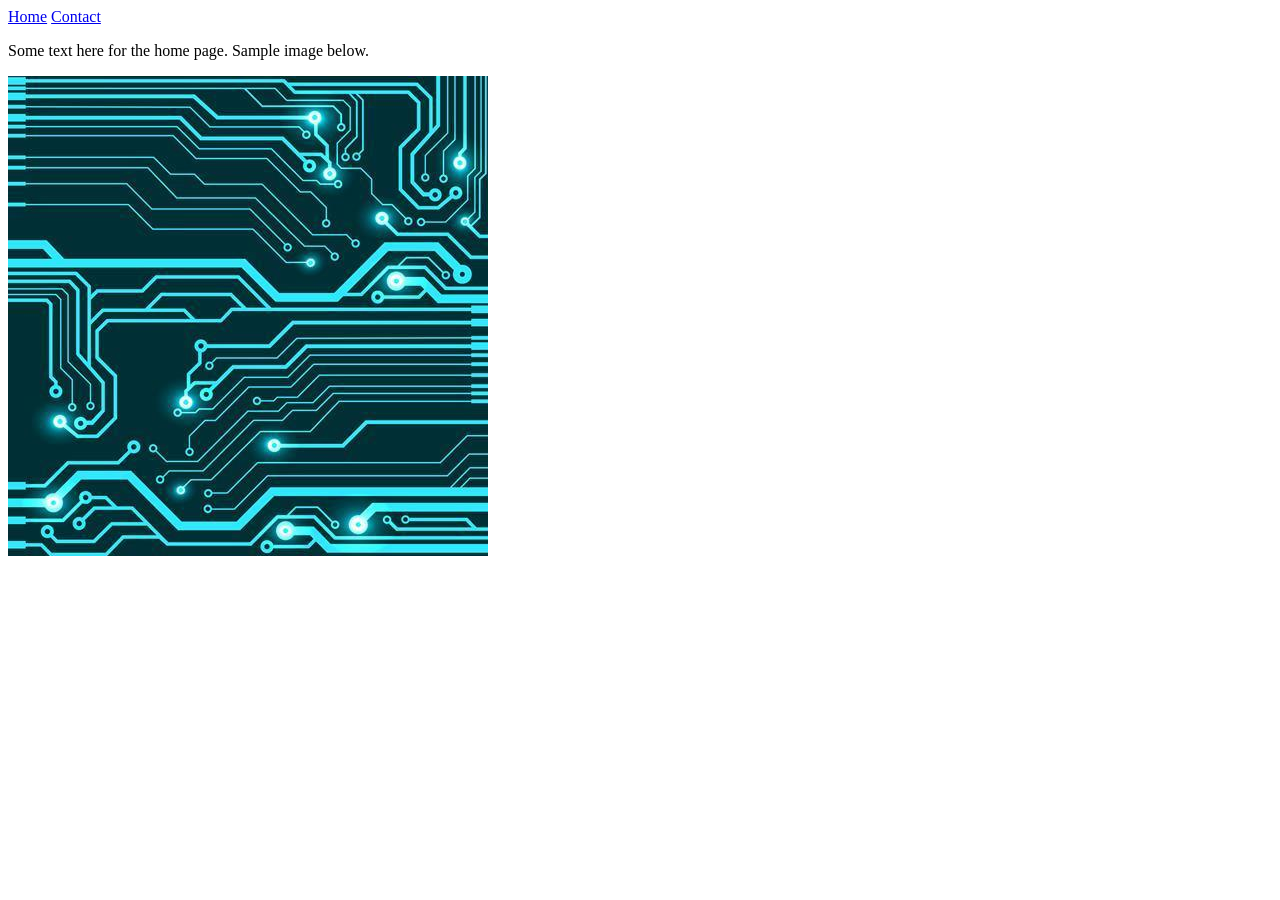
==== index.html @ 40fd98ca "fix: typo in css link" ====
<!DOCTYPE html>
<html lang="en">
<head>
    <meta charset="UTF-8">
    <meta name="viewport" content="width=device-width, initial-scale=1.0">
    <title>Document</title>
    <link rel="stylesheet" href="style.css">
</head>
<body>
    <nav>
        <a href="index.html">Home</a>
        <a href="contact.html">Contact</a>
    </nav>

    <p>Some text here for the home page. Sample image below.</p>

    <img src="img/placeholder.png">
</body>
</html>
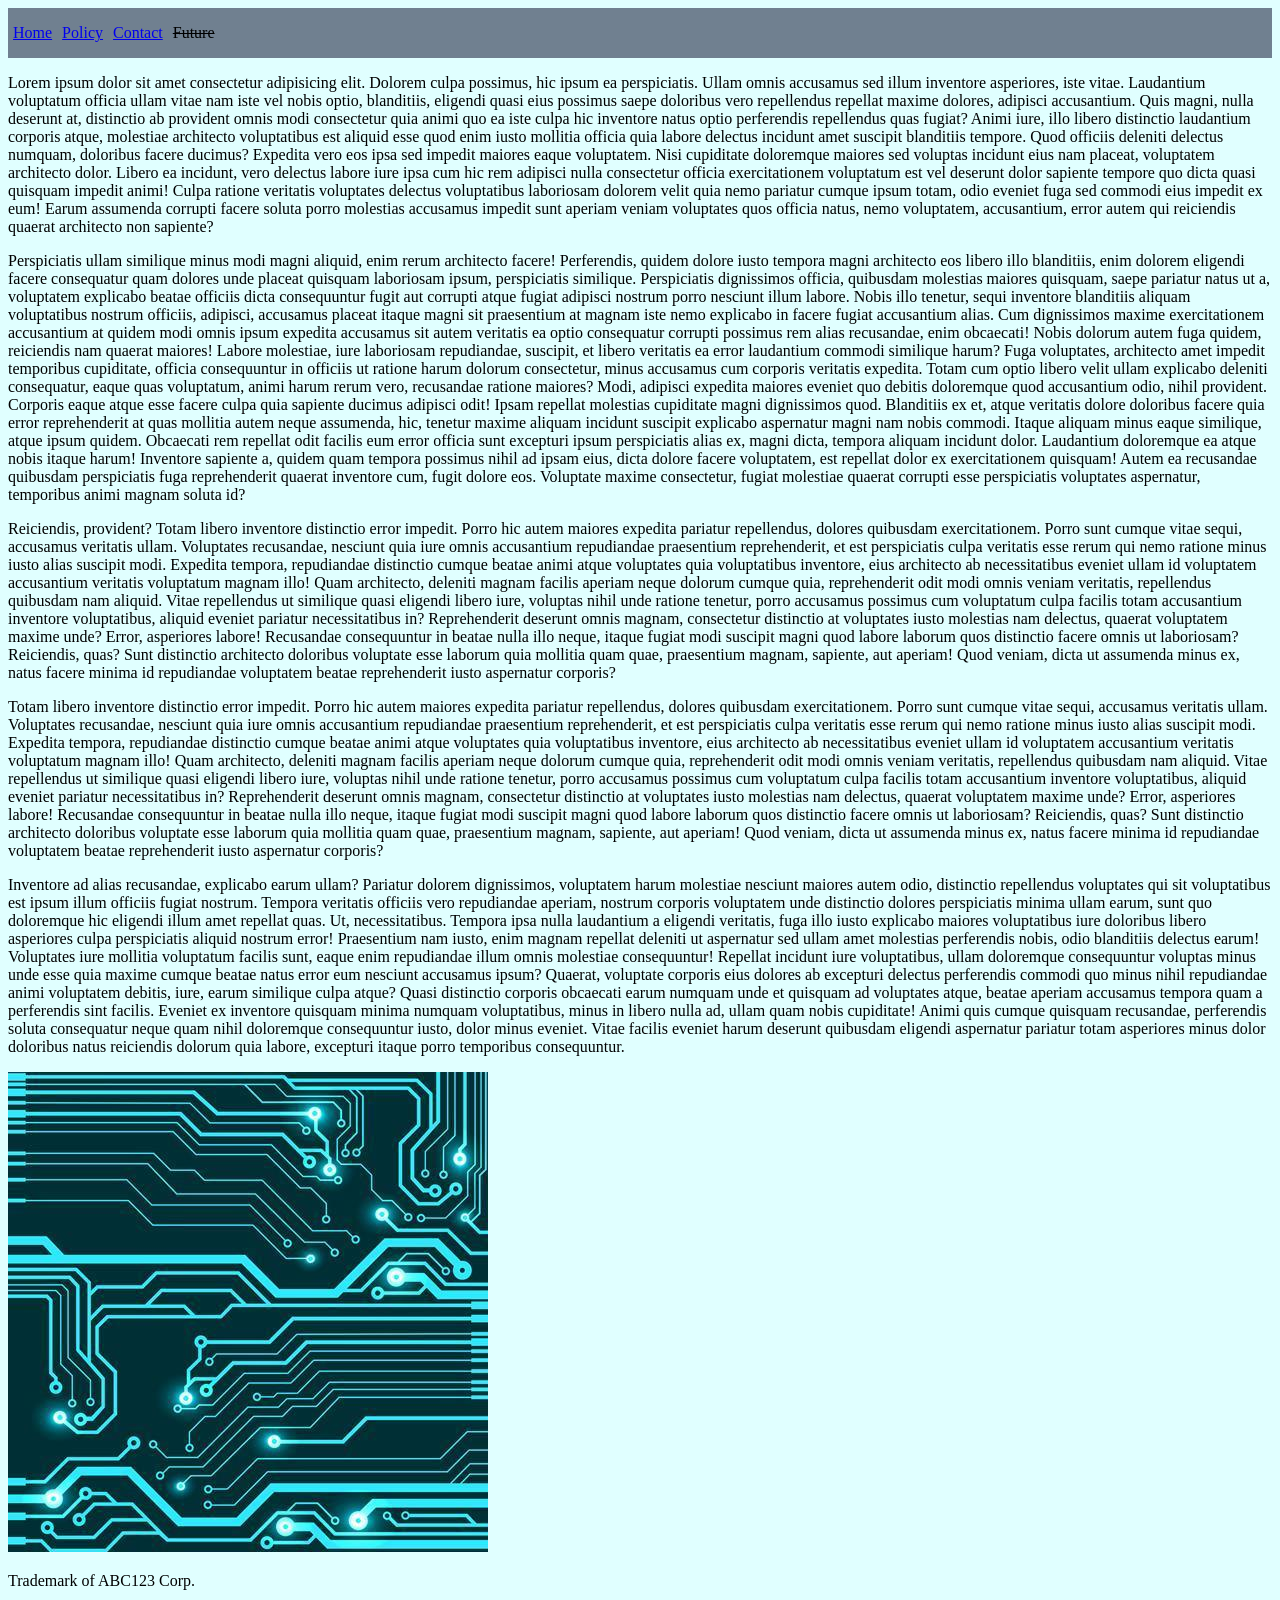
==== commit bb3af940: "feat: added footer, better navbar, styling, and a policy page to show unordered lists" ====
--- a/index.html
+++ b/index.html
@@ -3,17 +3,36 @@
 <head>
     <meta charset="UTF-8">
     <meta name="viewport" content="width=device-width, initial-scale=1.0">
-    <title>Document</title>
+    <title>Home</title>
+
     <link rel="stylesheet" href="style.css">
+<!-- <script src="script.js" defer></script> -->
 </head>
 <body>
-    <nav>
-        <a href="index.html">Home</a>
-        <a href="contact.html">Contact</a>
+    <nav class="navbar">
+        <a href="index.html" class="nav-spacing">Home</a>
+        <a href="policy.html" class="nav-spacing">Policy</a>
+        <a href="contact.html" class="nav-spacing">Contact</a>
+        <a aria-disabled="true" class="nav-spacing"><s>Future</s></a>
     </nav>
 
-    <p>Some text here for the home page. Sample image below.</p>
+<!-- TODO: Figure out a theme for the website so I can rely less on lorem -->
+    <p>Lorem ipsum dolor sit amet consectetur adipisicing elit. Dolorem culpa possimus, hic ipsum ea perspiciatis. Ullam omnis accusamus sed illum inventore asperiores, iste vitae. Laudantium voluptatum officia ullam vitae nam iste vel nobis optio, blanditiis, eligendi quasi eius possimus saepe doloribus vero repellendus repellat maxime dolores, adipisci accusantium. Quis magni, nulla deserunt at, distinctio ab provident omnis modi consectetur quia animi quo ea iste culpa hic inventore natus optio perferendis repellendus quas fugiat? Animi iure, illo libero distinctio laudantium corporis atque, molestiae architecto voluptatibus est aliquid esse quod enim iusto mollitia officia quia labore delectus incidunt amet suscipit blanditiis tempore. Quod officiis deleniti delectus numquam, doloribus facere ducimus? Expedita vero eos ipsa sed impedit maiores eaque voluptatem. Nisi cupiditate doloremque maiores sed voluptas incidunt eius nam placeat, voluptatem architecto dolor. Libero ea incidunt, vero delectus labore iure ipsa cum hic rem adipisci nulla consectetur officia exercitationem voluptatum est vel deserunt dolor sapiente tempore quo dicta quasi quisquam impedit animi! Culpa ratione veritatis voluptates delectus voluptatibus laboriosam dolorem velit quia nemo pariatur cumque ipsum totam, odio eveniet fuga sed commodi eius impedit ex eum! Earum assumenda corrupti facere soluta porro molestias accusamus impedit sunt aperiam veniam voluptates quos officia natus, nemo voluptatem, accusantium, error autem qui reiciendis quaerat architecto non sapiente?</p>
 
-    <img src="img/placeholder.png">
+    <p>Perspiciatis ullam similique minus modi magni aliquid, enim rerum architecto facere! Perferendis, quidem dolore iusto tempora magni architecto eos libero illo blanditiis, enim dolorem eligendi facere consequatur quam dolores unde placeat quisquam laboriosam ipsum, perspiciatis similique. Perspiciatis dignissimos officia, quibusdam molestias maiores quisquam, saepe pariatur natus ut a, voluptatem explicabo beatae officiis dicta consequuntur fugit aut corrupti atque fugiat adipisci nostrum porro nesciunt illum labore. Nobis illo tenetur, sequi inventore blanditiis aliquam voluptatibus nostrum officiis, adipisci, accusamus placeat itaque magni sit praesentium at magnam iste nemo explicabo in facere fugiat accusantium alias. Cum dignissimos maxime exercitationem accusantium at quidem modi omnis ipsum expedita accusamus sit autem veritatis ea optio consequatur corrupti possimus rem alias recusandae, enim obcaecati! Nobis dolorum autem fuga quidem, reiciendis nam quaerat maiores! Labore molestiae, iure laboriosam repudiandae, suscipit, et libero veritatis ea error laudantium commodi similique harum? Fuga voluptates, architecto amet impedit temporibus cupiditate, officia consequuntur in officiis ut ratione harum dolorum consectetur, minus accusamus cum corporis veritatis expedita. Totam cum optio libero velit ullam explicabo deleniti consequatur, eaque quas voluptatum, animi harum rerum vero, recusandae ratione maiores? Modi, adipisci expedita maiores eveniet quo debitis doloremque quod accusantium odio, nihil provident. Corporis eaque atque esse facere culpa quia sapiente ducimus adipisci odit! Ipsam repellat molestias cupiditate magni dignissimos quod. Blanditiis ex et, atque veritatis dolore doloribus facere quia error reprehenderit at quas mollitia autem neque assumenda, hic, tenetur maxime aliquam incidunt suscipit explicabo aspernatur magni nam nobis commodi. Itaque aliquam minus eaque similique, atque ipsum quidem. Obcaecati rem repellat odit facilis eum error officia sunt excepturi ipsum perspiciatis alias ex, magni dicta, tempora aliquam incidunt dolor. Laudantium doloremque ea atque nobis itaque harum! Inventore sapiente a, quidem quam tempora possimus nihil ad ipsam eius, dicta dolore facere voluptatem, est repellat dolor ex exercitationem quisquam! Autem ea recusandae quibusdam perspiciatis fuga reprehenderit quaerat inventore cum, fugit dolore eos. Voluptate maxime consectetur, fugiat molestiae quaerat corrupti esse perspiciatis voluptates aspernatur, temporibus animi magnam soluta id?</p>
+    
+    <p>Reiciendis, provident? Totam libero inventore distinctio error impedit. Porro hic autem maiores expedita pariatur repellendus, dolores quibusdam exercitationem. Porro sunt cumque vitae sequi, accusamus veritatis ullam. Voluptates recusandae, nesciunt quia iure omnis accusantium repudiandae praesentium reprehenderit, et est perspiciatis culpa veritatis esse rerum qui nemo ratione minus iusto alias suscipit modi. Expedita tempora, repudiandae distinctio cumque beatae animi atque voluptates quia voluptatibus inventore, eius architecto ab necessitatibus eveniet ullam id voluptatem accusantium veritatis voluptatum magnam illo! Quam architecto, deleniti magnam facilis aperiam neque dolorum cumque quia, reprehenderit odit modi omnis veniam veritatis, repellendus quibusdam nam aliquid. Vitae repellendus ut similique quasi eligendi libero iure, voluptas nihil unde ratione tenetur, porro accusamus possimus cum voluptatum culpa facilis totam accusantium inventore voluptatibus, aliquid eveniet pariatur necessitatibus in? Reprehenderit deserunt omnis magnam, consectetur distinctio at voluptates iusto molestias nam delectus, quaerat voluptatem maxime unde? Error, asperiores labore! Recusandae consequuntur in beatae nulla illo neque, itaque fugiat modi suscipit magni quod labore laborum quos distinctio facere omnis ut laboriosam? Reiciendis, quas? Sunt distinctio architecto doloribus voluptate esse laborum quia mollitia quam quae, praesentium magnam, sapiente, aut aperiam! Quod veniam, dicta ut assumenda minus ex, natus facere minima id repudiandae voluptatem beatae reprehenderit iusto aspernatur corporis?</p>
+    
+    <p>Totam libero inventore distinctio error impedit. Porro hic autem maiores expedita pariatur repellendus, dolores quibusdam exercitationem. Porro sunt cumque vitae sequi, accusamus veritatis ullam. Voluptates recusandae, nesciunt quia iure omnis accusantium repudiandae praesentium reprehenderit, et est perspiciatis culpa veritatis esse rerum qui nemo ratione minus iusto alias suscipit modi. Expedita tempora, repudiandae distinctio cumque beatae animi atque voluptates quia voluptatibus inventore, eius architecto ab necessitatibus eveniet ullam id voluptatem accusantium veritatis voluptatum magnam illo! Quam architecto, deleniti magnam facilis aperiam neque dolorum cumque quia, reprehenderit odit modi omnis veniam veritatis, repellendus quibusdam nam aliquid. Vitae repellendus ut similique quasi eligendi libero iure, voluptas nihil unde ratione tenetur, porro accusamus possimus cum voluptatum culpa facilis totam accusantium inventore voluptatibus, aliquid eveniet pariatur necessitatibus in? Reprehenderit deserunt omnis magnam, consectetur distinctio at voluptates iusto molestias nam delectus, quaerat voluptatem maxime unde? Error, asperiores labore! Recusandae consequuntur in beatae nulla illo neque, itaque fugiat modi suscipit magni quod labore laborum quos distinctio facere omnis ut laboriosam? Reiciendis, quas? Sunt distinctio architecto doloribus voluptate esse laborum quia mollitia quam quae, praesentium magnam, sapiente, aut aperiam! Quod veniam, dicta ut assumenda minus ex, natus facere minima id repudiandae voluptatem beatae reprehenderit iusto aspernatur corporis?</p>
+    
+    <p>Inventore ad alias recusandae, explicabo earum ullam? Pariatur dolorem dignissimos, voluptatem harum molestiae nesciunt maiores autem odio, distinctio repellendus voluptates qui sit voluptatibus est ipsum illum officiis fugiat nostrum. Tempora veritatis officiis vero repudiandae aperiam, nostrum corporis voluptatem unde distinctio dolores perspiciatis minima ullam earum, sunt quo doloremque hic eligendi illum amet repellat quas. Ut, necessitatibus. Tempora ipsa nulla laudantium a eligendi veritatis, fuga illo iusto explicabo maiores voluptatibus iure doloribus libero asperiores culpa perspiciatis aliquid nostrum error! Praesentium nam iusto, enim magnam repellat deleniti ut aspernatur sed ullam amet molestias perferendis nobis, odio blanditiis delectus earum! Voluptates iure mollitia voluptatum facilis sunt, eaque enim repudiandae illum omnis molestiae consequuntur! Repellat incidunt iure voluptatibus, ullam doloremque consequuntur voluptas minus unde esse quia maxime cumque beatae natus error eum nesciunt accusamus ipsum? Quaerat, voluptate corporis eius dolores ab excepturi delectus perferendis commodi quo minus nihil repudiandae animi voluptatem debitis, iure, earum similique culpa atque? Quasi distinctio corporis obcaecati earum numquam unde et quisquam ad voluptates atque, beatae aperiam accusamus tempora quam a perferendis sint facilis. Eveniet ex inventore quisquam minima numquam voluptatibus, minus in libero nulla ad, ullam quam nobis cupiditate! Animi quis cumque quisquam recusandae, perferendis soluta consequatur neque quam nihil doloremque consequuntur iusto, dolor minus eveniet. Vitae facilis eveniet harum deserunt quibusdam eligendi aspernatur pariatur totam asperiores minus dolor doloribus natus reiciendis dolorum quia labore, excepturi itaque porro temporibus consequuntur.</p>
+
+<!-- TODO: Maybe add some more images horizontally -->
+    <img src="./img/placeholder.png">
+
+<!-- TODO: Figure out how to set this to always be at the bottom even on pages with less text -->
+    <footer>
+        <p>Trademark of ABC123 Corp.</p>
+    </footer>
 </body>
 </html>
--- a/style.css
+++ b/style.css
@@ -0,0 +1,16 @@
+.navbar {
+    background-color: slategray;
+/* TODO: Need to maybe mess with margin defaults to cover full width. 200% height doesn't work but px does. Has to be a better way than a hardcoded amount to account for smaller resolution scaling. Need to check if there's a non-flexbox way of doing this. Maybe check how to do a gradient or an image on the navbar.*/
+    display: flex;
+    align-items: center;
+    width: 100%;
+    height: 50px;
+}
+
+.nav-spacing {
+    padding: 5px;
+}
+
+body {
+    background-color: lightcyan;
+}
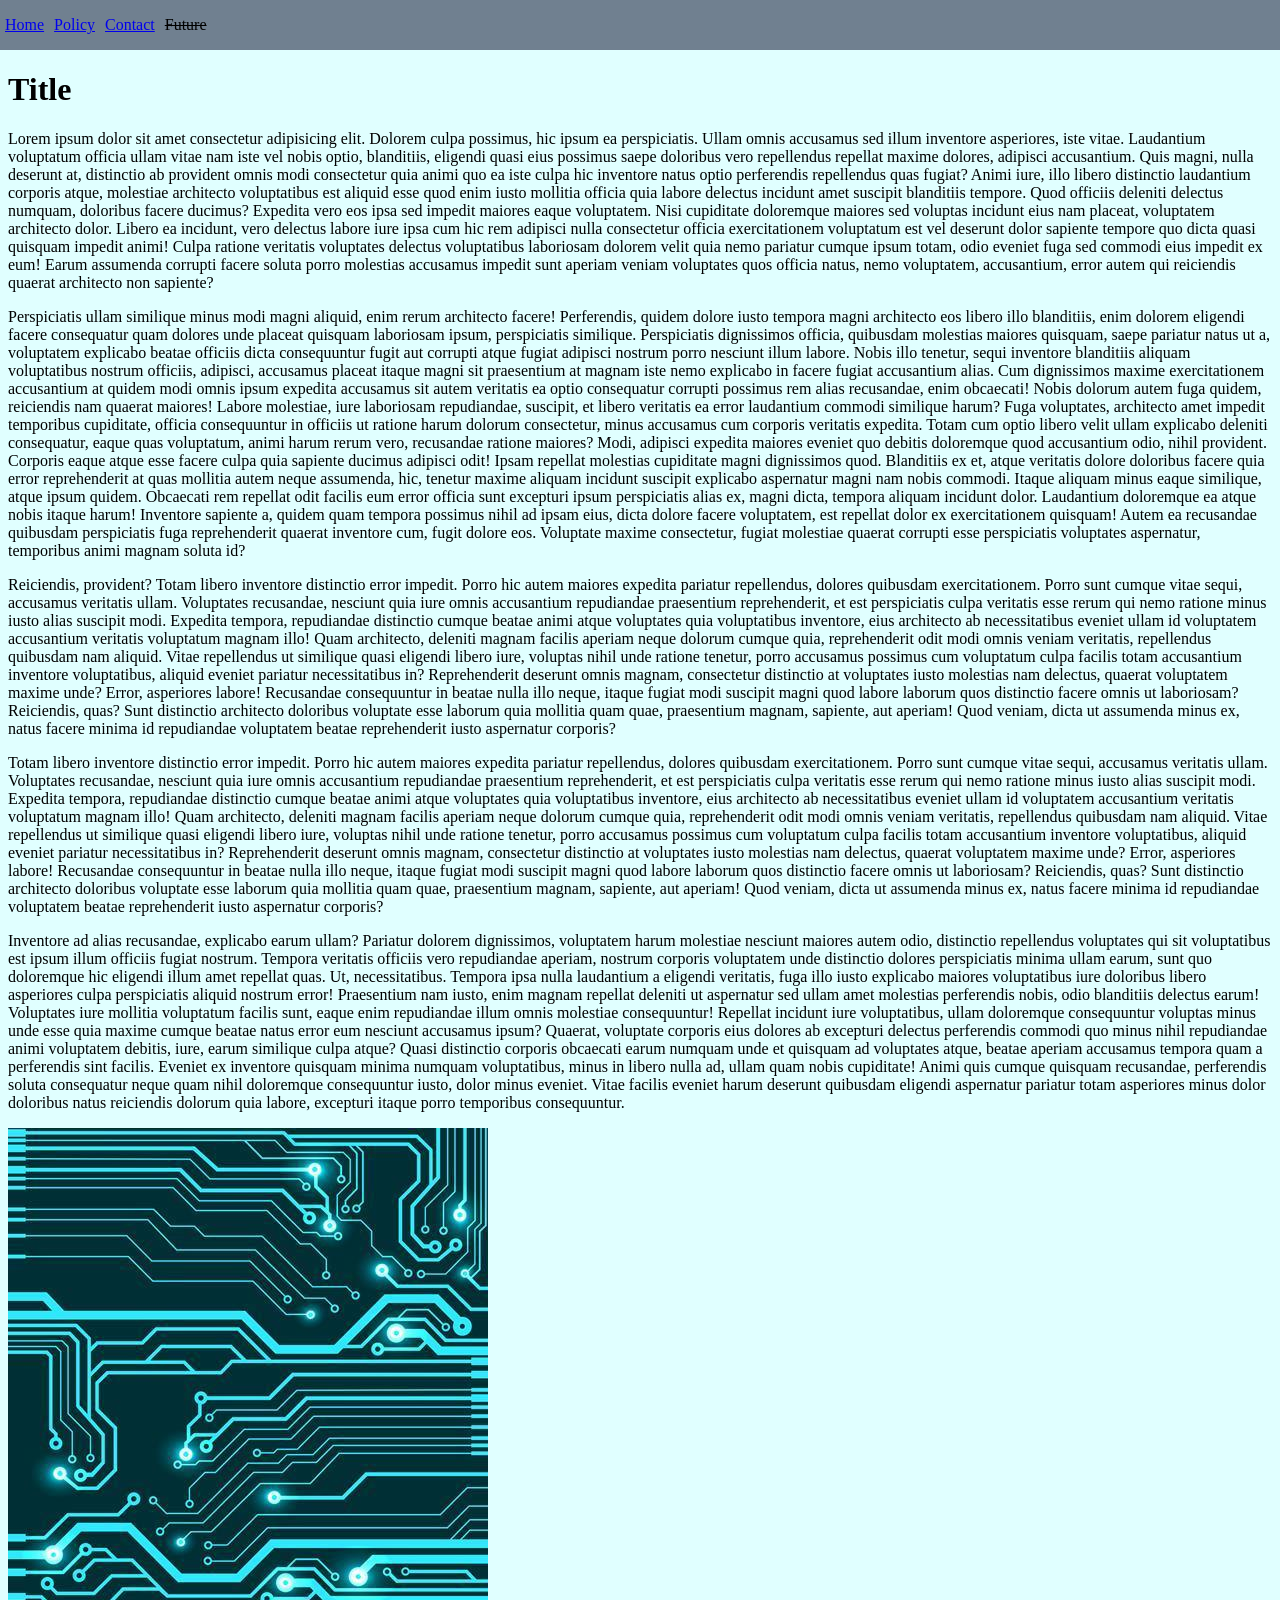
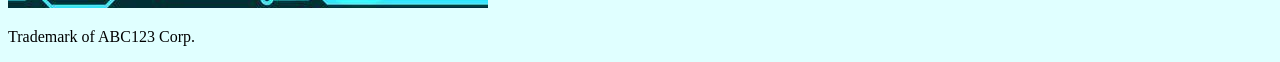
==== commit 88f6931a: "fix: removing margins on navbar" ====
--- a/index.html
+++ b/index.html
@@ -16,23 +16,27 @@
         <a aria-disabled="true" class="nav-spacing"><s>Future</s></a>
     </nav>
 
+    <div class="default">
+        <h1>Title</h1>
+
 <!-- TODO: Figure out a theme for the website so I can rely less on lorem -->
-    <p>Lorem ipsum dolor sit amet consectetur adipisicing elit. Dolorem culpa possimus, hic ipsum ea perspiciatis. Ullam omnis accusamus sed illum inventore asperiores, iste vitae. Laudantium voluptatum officia ullam vitae nam iste vel nobis optio, blanditiis, eligendi quasi eius possimus saepe doloribus vero repellendus repellat maxime dolores, adipisci accusantium. Quis magni, nulla deserunt at, distinctio ab provident omnis modi consectetur quia animi quo ea iste culpa hic inventore natus optio perferendis repellendus quas fugiat? Animi iure, illo libero distinctio laudantium corporis atque, molestiae architecto voluptatibus est aliquid esse quod enim iusto mollitia officia quia labore delectus incidunt amet suscipit blanditiis tempore. Quod officiis deleniti delectus numquam, doloribus facere ducimus? Expedita vero eos ipsa sed impedit maiores eaque voluptatem. Nisi cupiditate doloremque maiores sed voluptas incidunt eius nam placeat, voluptatem architecto dolor. Libero ea incidunt, vero delectus labore iure ipsa cum hic rem adipisci nulla consectetur officia exercitationem voluptatum est vel deserunt dolor sapiente tempore quo dicta quasi quisquam impedit animi! Culpa ratione veritatis voluptates delectus voluptatibus laboriosam dolorem velit quia nemo pariatur cumque ipsum totam, odio eveniet fuga sed commodi eius impedit ex eum! Earum assumenda corrupti facere soluta porro molestias accusamus impedit sunt aperiam veniam voluptates quos officia natus, nemo voluptatem, accusantium, error autem qui reiciendis quaerat architecto non sapiente?</p>
+        <p>Lorem ipsum dolor sit amet consectetur adipisicing elit. Dolorem culpa possimus, hic ipsum ea perspiciatis. Ullam omnis accusamus sed illum inventore asperiores, iste vitae. Laudantium voluptatum officia ullam vitae nam iste vel nobis optio, blanditiis, eligendi quasi eius possimus saepe doloribus vero repellendus repellat maxime dolores, adipisci accusantium. Quis magni, nulla deserunt at, distinctio ab provident omnis modi consectetur quia animi quo ea iste culpa hic inventore natus optio perferendis repellendus quas fugiat? Animi iure, illo libero distinctio laudantium corporis atque, molestiae architecto voluptatibus est aliquid esse quod enim iusto mollitia officia quia labore delectus incidunt amet suscipit blanditiis tempore. Quod officiis deleniti delectus numquam, doloribus facere ducimus? Expedita vero eos ipsa sed impedit maiores eaque voluptatem. Nisi cupiditate doloremque maiores sed voluptas incidunt eius nam placeat, voluptatem architecto dolor. Libero ea incidunt, vero delectus labore iure ipsa cum hic rem adipisci nulla consectetur officia exercitationem voluptatum est vel deserunt dolor sapiente tempore quo dicta quasi quisquam impedit animi! Culpa ratione veritatis voluptates delectus voluptatibus laboriosam dolorem velit quia nemo pariatur cumque ipsum totam, odio eveniet fuga sed commodi eius impedit ex eum! Earum assumenda corrupti facere soluta porro molestias accusamus impedit sunt aperiam veniam voluptates quos officia natus, nemo voluptatem, accusantium, error autem qui reiciendis quaerat architecto non sapiente?</p>
 
-    <p>Perspiciatis ullam similique minus modi magni aliquid, enim rerum architecto facere! Perferendis, quidem dolore iusto tempora magni architecto eos libero illo blanditiis, enim dolorem eligendi facere consequatur quam dolores unde placeat quisquam laboriosam ipsum, perspiciatis similique. Perspiciatis dignissimos officia, quibusdam molestias maiores quisquam, saepe pariatur natus ut a, voluptatem explicabo beatae officiis dicta consequuntur fugit aut corrupti atque fugiat adipisci nostrum porro nesciunt illum labore. Nobis illo tenetur, sequi inventore blanditiis aliquam voluptatibus nostrum officiis, adipisci, accusamus placeat itaque magni sit praesentium at magnam iste nemo explicabo in facere fugiat accusantium alias. Cum dignissimos maxime exercitationem accusantium at quidem modi omnis ipsum expedita accusamus sit autem veritatis ea optio consequatur corrupti possimus rem alias recusandae, enim obcaecati! Nobis dolorum autem fuga quidem, reiciendis nam quaerat maiores! Labore molestiae, iure laboriosam repudiandae, suscipit, et libero veritatis ea error laudantium commodi similique harum? Fuga voluptates, architecto amet impedit temporibus cupiditate, officia consequuntur in officiis ut ratione harum dolorum consectetur, minus accusamus cum corporis veritatis expedita. Totam cum optio libero velit ullam explicabo deleniti consequatur, eaque quas voluptatum, animi harum rerum vero, recusandae ratione maiores? Modi, adipisci expedita maiores eveniet quo debitis doloremque quod accusantium odio, nihil provident. Corporis eaque atque esse facere culpa quia sapiente ducimus adipisci odit! Ipsam repellat molestias cupiditate magni dignissimos quod. Blanditiis ex et, atque veritatis dolore doloribus facere quia error reprehenderit at quas mollitia autem neque assumenda, hic, tenetur maxime aliquam incidunt suscipit explicabo aspernatur magni nam nobis commodi. Itaque aliquam minus eaque similique, atque ipsum quidem. Obcaecati rem repellat odit facilis eum error officia sunt excepturi ipsum perspiciatis alias ex, magni dicta, tempora aliquam incidunt dolor. Laudantium doloremque ea atque nobis itaque harum! Inventore sapiente a, quidem quam tempora possimus nihil ad ipsam eius, dicta dolore facere voluptatem, est repellat dolor ex exercitationem quisquam! Autem ea recusandae quibusdam perspiciatis fuga reprehenderit quaerat inventore cum, fugit dolore eos. Voluptate maxime consectetur, fugiat molestiae quaerat corrupti esse perspiciatis voluptates aspernatur, temporibus animi magnam soluta id?</p>
-    
-    <p>Reiciendis, provident? Totam libero inventore distinctio error impedit. Porro hic autem maiores expedita pariatur repellendus, dolores quibusdam exercitationem. Porro sunt cumque vitae sequi, accusamus veritatis ullam. Voluptates recusandae, nesciunt quia iure omnis accusantium repudiandae praesentium reprehenderit, et est perspiciatis culpa veritatis esse rerum qui nemo ratione minus iusto alias suscipit modi. Expedita tempora, repudiandae distinctio cumque beatae animi atque voluptates quia voluptatibus inventore, eius architecto ab necessitatibus eveniet ullam id voluptatem accusantium veritatis voluptatum magnam illo! Quam architecto, deleniti magnam facilis aperiam neque dolorum cumque quia, reprehenderit odit modi omnis veniam veritatis, repellendus quibusdam nam aliquid. Vitae repellendus ut similique quasi eligendi libero iure, voluptas nihil unde ratione tenetur, porro accusamus possimus cum voluptatum culpa facilis totam accusantium inventore voluptatibus, aliquid eveniet pariatur necessitatibus in? Reprehenderit deserunt omnis magnam, consectetur distinctio at voluptates iusto molestias nam delectus, quaerat voluptatem maxime unde? Error, asperiores labore! Recusandae consequuntur in beatae nulla illo neque, itaque fugiat modi suscipit magni quod labore laborum quos distinctio facere omnis ut laboriosam? Reiciendis, quas? Sunt distinctio architecto doloribus voluptate esse laborum quia mollitia quam quae, praesentium magnam, sapiente, aut aperiam! Quod veniam, dicta ut assumenda minus ex, natus facere minima id repudiandae voluptatem beatae reprehenderit iusto aspernatur corporis?</p>
-    
-    <p>Totam libero inventore distinctio error impedit. Porro hic autem maiores expedita pariatur repellendus, dolores quibusdam exercitationem. Porro sunt cumque vitae sequi, accusamus veritatis ullam. Voluptates recusandae, nesciunt quia iure omnis accusantium repudiandae praesentium reprehenderit, et est perspiciatis culpa veritatis esse rerum qui nemo ratione minus iusto alias suscipit modi. Expedita tempora, repudiandae distinctio cumque beatae animi atque voluptates quia voluptatibus inventore, eius architecto ab necessitatibus eveniet ullam id voluptatem accusantium veritatis voluptatum magnam illo! Quam architecto, deleniti magnam facilis aperiam neque dolorum cumque quia, reprehenderit odit modi omnis veniam veritatis, repellendus quibusdam nam aliquid. Vitae repellendus ut similique quasi eligendi libero iure, voluptas nihil unde ratione tenetur, porro accusamus possimus cum voluptatum culpa facilis totam accusantium inventore voluptatibus, aliquid eveniet pariatur necessitatibus in? Reprehenderit deserunt omnis magnam, consectetur distinctio at voluptates iusto molestias nam delectus, quaerat voluptatem maxime unde? Error, asperiores labore! Recusandae consequuntur in beatae nulla illo neque, itaque fugiat modi suscipit magni quod labore laborum quos distinctio facere omnis ut laboriosam? Reiciendis, quas? Sunt distinctio architecto doloribus voluptate esse laborum quia mollitia quam quae, praesentium magnam, sapiente, aut aperiam! Quod veniam, dicta ut assumenda minus ex, natus facere minima id repudiandae voluptatem beatae reprehenderit iusto aspernatur corporis?</p>
-    
-    <p>Inventore ad alias recusandae, explicabo earum ullam? Pariatur dolorem dignissimos, voluptatem harum molestiae nesciunt maiores autem odio, distinctio repellendus voluptates qui sit voluptatibus est ipsum illum officiis fugiat nostrum. Tempora veritatis officiis vero repudiandae aperiam, nostrum corporis voluptatem unde distinctio dolores perspiciatis minima ullam earum, sunt quo doloremque hic eligendi illum amet repellat quas. Ut, necessitatibus. Tempora ipsa nulla laudantium a eligendi veritatis, fuga illo iusto explicabo maiores voluptatibus iure doloribus libero asperiores culpa perspiciatis aliquid nostrum error! Praesentium nam iusto, enim magnam repellat deleniti ut aspernatur sed ullam amet molestias perferendis nobis, odio blanditiis delectus earum! Voluptates iure mollitia voluptatum facilis sunt, eaque enim repudiandae illum omnis molestiae consequuntur! Repellat incidunt iure voluptatibus, ullam doloremque consequuntur voluptas minus unde esse quia maxime cumque beatae natus error eum nesciunt accusamus ipsum? Quaerat, voluptate corporis eius dolores ab excepturi delectus perferendis commodi quo minus nihil repudiandae animi voluptatem debitis, iure, earum similique culpa atque? Quasi distinctio corporis obcaecati earum numquam unde et quisquam ad voluptates atque, beatae aperiam accusamus tempora quam a perferendis sint facilis. Eveniet ex inventore quisquam minima numquam voluptatibus, minus in libero nulla ad, ullam quam nobis cupiditate! Animi quis cumque quisquam recusandae, perferendis soluta consequatur neque quam nihil doloremque consequuntur iusto, dolor minus eveniet. Vitae facilis eveniet harum deserunt quibusdam eligendi aspernatur pariatur totam asperiores minus dolor doloribus natus reiciendis dolorum quia labore, excepturi itaque porro temporibus consequuntur.</p>
+        <p>Perspiciatis ullam similique minus modi magni aliquid, enim rerum architecto facere! Perferendis, quidem dolore iusto tempora magni architecto eos libero illo blanditiis, enim dolorem eligendi facere consequatur quam dolores unde placeat quisquam laboriosam ipsum, perspiciatis similique. Perspiciatis dignissimos officia, quibusdam molestias maiores quisquam, saepe pariatur natus ut a, voluptatem explicabo beatae officiis dicta consequuntur fugit aut corrupti atque fugiat adipisci nostrum porro nesciunt illum labore. Nobis illo tenetur, sequi inventore blanditiis aliquam voluptatibus nostrum officiis, adipisci, accusamus placeat itaque magni sit praesentium at magnam iste nemo explicabo in facere fugiat accusantium alias. Cum dignissimos maxime exercitationem accusantium at quidem modi omnis ipsum expedita accusamus sit autem veritatis ea optio consequatur corrupti possimus rem alias recusandae, enim obcaecati! Nobis dolorum autem fuga quidem, reiciendis nam quaerat maiores! Labore molestiae, iure laboriosam repudiandae, suscipit, et libero veritatis ea error laudantium commodi similique harum? Fuga voluptates, architecto amet impedit temporibus cupiditate, officia consequuntur in officiis ut ratione harum dolorum consectetur, minus accusamus cum corporis veritatis expedita. Totam cum optio libero velit ullam explicabo deleniti consequatur, eaque quas voluptatum, animi harum rerum vero, recusandae ratione maiores? Modi, adipisci expedita maiores eveniet quo debitis doloremque quod accusantium odio, nihil provident. Corporis eaque atque esse facere culpa quia sapiente ducimus adipisci odit! Ipsam repellat molestias cupiditate magni dignissimos quod. Blanditiis ex et, atque veritatis dolore doloribus facere quia error reprehenderit at quas mollitia autem neque assumenda, hic, tenetur maxime aliquam incidunt suscipit explicabo aspernatur magni nam nobis commodi. Itaque aliquam minus eaque similique, atque ipsum quidem. Obcaecati rem repellat odit facilis eum error officia sunt excepturi ipsum perspiciatis alias ex, magni dicta, tempora aliquam incidunt dolor. Laudantium doloremque ea atque nobis itaque harum! Inventore sapiente a, quidem quam tempora possimus nihil ad ipsam eius, dicta dolore facere voluptatem, est repellat dolor ex exercitationem quisquam! Autem ea recusandae quibusdam perspiciatis fuga reprehenderit quaerat inventore cum, fugit dolore eos. Voluptate maxime consectetur, fugiat molestiae quaerat corrupti esse perspiciatis voluptates aspernatur, temporibus animi magnam soluta id?</p>
+        
+        <p>Reiciendis, provident? Totam libero inventore distinctio error impedit. Porro hic autem maiores expedita pariatur repellendus, dolores quibusdam exercitationem. Porro sunt cumque vitae sequi, accusamus veritatis ullam. Voluptates recusandae, nesciunt quia iure omnis accusantium repudiandae praesentium reprehenderit, et est perspiciatis culpa veritatis esse rerum qui nemo ratione minus iusto alias suscipit modi. Expedita tempora, repudiandae distinctio cumque beatae animi atque voluptates quia voluptatibus inventore, eius architecto ab necessitatibus eveniet ullam id voluptatem accusantium veritatis voluptatum magnam illo! Quam architecto, deleniti magnam facilis aperiam neque dolorum cumque quia, reprehenderit odit modi omnis veniam veritatis, repellendus quibusdam nam aliquid. Vitae repellendus ut similique quasi eligendi libero iure, voluptas nihil unde ratione tenetur, porro accusamus possimus cum voluptatum culpa facilis totam accusantium inventore voluptatibus, aliquid eveniet pariatur necessitatibus in? Reprehenderit deserunt omnis magnam, consectetur distinctio at voluptates iusto molestias nam delectus, quaerat voluptatem maxime unde? Error, asperiores labore! Recusandae consequuntur in beatae nulla illo neque, itaque fugiat modi suscipit magni quod labore laborum quos distinctio facere omnis ut laboriosam? Reiciendis, quas? Sunt distinctio architecto doloribus voluptate esse laborum quia mollitia quam quae, praesentium magnam, sapiente, aut aperiam! Quod veniam, dicta ut assumenda minus ex, natus facere minima id repudiandae voluptatem beatae reprehenderit iusto aspernatur corporis?</p>
+        
+        <p>Totam libero inventore distinctio error impedit. Porro hic autem maiores expedita pariatur repellendus, dolores quibusdam exercitationem. Porro sunt cumque vitae sequi, accusamus veritatis ullam. Voluptates recusandae, nesciunt quia iure omnis accusantium repudiandae praesentium reprehenderit, et est perspiciatis culpa veritatis esse rerum qui nemo ratione minus iusto alias suscipit modi. Expedita tempora, repudiandae distinctio cumque beatae animi atque voluptates quia voluptatibus inventore, eius architecto ab necessitatibus eveniet ullam id voluptatem accusantium veritatis voluptatum magnam illo! Quam architecto, deleniti magnam facilis aperiam neque dolorum cumque quia, reprehenderit odit modi omnis veniam veritatis, repellendus quibusdam nam aliquid. Vitae repellendus ut similique quasi eligendi libero iure, voluptas nihil unde ratione tenetur, porro accusamus possimus cum voluptatum culpa facilis totam accusantium inventore voluptatibus, aliquid eveniet pariatur necessitatibus in? Reprehenderit deserunt omnis magnam, consectetur distinctio at voluptates iusto molestias nam delectus, quaerat voluptatem maxime unde? Error, asperiores labore! Recusandae consequuntur in beatae nulla illo neque, itaque fugiat modi suscipit magni quod labore laborum quos distinctio facere omnis ut laboriosam? Reiciendis, quas? Sunt distinctio architecto doloribus voluptate esse laborum quia mollitia quam quae, praesentium magnam, sapiente, aut aperiam! Quod veniam, dicta ut assumenda minus ex, natus facere minima id repudiandae voluptatem beatae reprehenderit iusto aspernatur corporis?</p>
+        
+        <p>Inventore ad alias recusandae, explicabo earum ullam? Pariatur dolorem dignissimos, voluptatem harum molestiae nesciunt maiores autem odio, distinctio repellendus voluptates qui sit voluptatibus est ipsum illum officiis fugiat nostrum. Tempora veritatis officiis vero repudiandae aperiam, nostrum corporis voluptatem unde distinctio dolores perspiciatis minima ullam earum, sunt quo doloremque hic eligendi illum amet repellat quas. Ut, necessitatibus. Tempora ipsa nulla laudantium a eligendi veritatis, fuga illo iusto explicabo maiores voluptatibus iure doloribus libero asperiores culpa perspiciatis aliquid nostrum error! Praesentium nam iusto, enim magnam repellat deleniti ut aspernatur sed ullam amet molestias perferendis nobis, odio blanditiis delectus earum! Voluptates iure mollitia voluptatum facilis sunt, eaque enim repudiandae illum omnis molestiae consequuntur! Repellat incidunt iure voluptatibus, ullam doloremque consequuntur voluptas minus unde esse quia maxime cumque beatae natus error eum nesciunt accusamus ipsum? Quaerat, voluptate corporis eius dolores ab excepturi delectus perferendis commodi quo minus nihil repudiandae animi voluptatem debitis, iure, earum similique culpa atque? Quasi distinctio corporis obcaecati earum numquam unde et quisquam ad voluptates atque, beatae aperiam accusamus tempora quam a perferendis sint facilis. Eveniet ex inventore quisquam minima numquam voluptatibus, minus in libero nulla ad, ullam quam nobis cupiditate! Animi quis cumque quisquam recusandae, perferendis soluta consequatur neque quam nihil doloremque consequuntur iusto, dolor minus eveniet. Vitae facilis eveniet harum deserunt quibusdam eligendi aspernatur pariatur totam asperiores minus dolor doloribus natus reiciendis dolorum quia labore, excepturi itaque porro temporibus consequuntur.</p>
 
 <!-- TODO: Maybe add some more images horizontally -->
-    <img src="./img/placeholder.png">
+        <img src="./img/placeholder.png">
 
 <!-- TODO: Figure out how to set this to always be at the bottom even on pages with less text -->
-    <footer>
-        <p>Trademark of ABC123 Corp.</p>
-    </footer>
+        <footer>
+            <p>Trademark of ABC123 Corp.</p>
+        </footer>
+    </div>
 </body>
 </html>
--- a/style.css
+++ b/style.css
@@ -1,3 +1,9 @@
+body {
+    background-color: lightcyan;
+/* Not sure why this works without adding px after 0 as that was needed for the 8px margin below*/
+    margin: 0;
+}
+
 .navbar {
     background-color: slategray;
 /* TODO: Need to maybe mess with margin defaults to cover full width. 200% height doesn't work but px does. Has to be a better way than a hardcoded amount to account for smaller resolution scaling. Need to check if there's a non-flexbox way of doing this. Maybe check how to do a gradient or an image on the navbar.*/
@@ -5,12 +11,15 @@
     align-items: center;
     width: 100%;
     height: 50px;
+    margin: 0;
 }
 
 .nav-spacing {
     padding: 5px;
 }
 
-body {
-    background-color: lightcyan;
-}+.default {
+    margin: 8px;
+}
+
+/* Removing margin to do the navbar and then adding it back after doesn't look very clean. Need to find another way. */
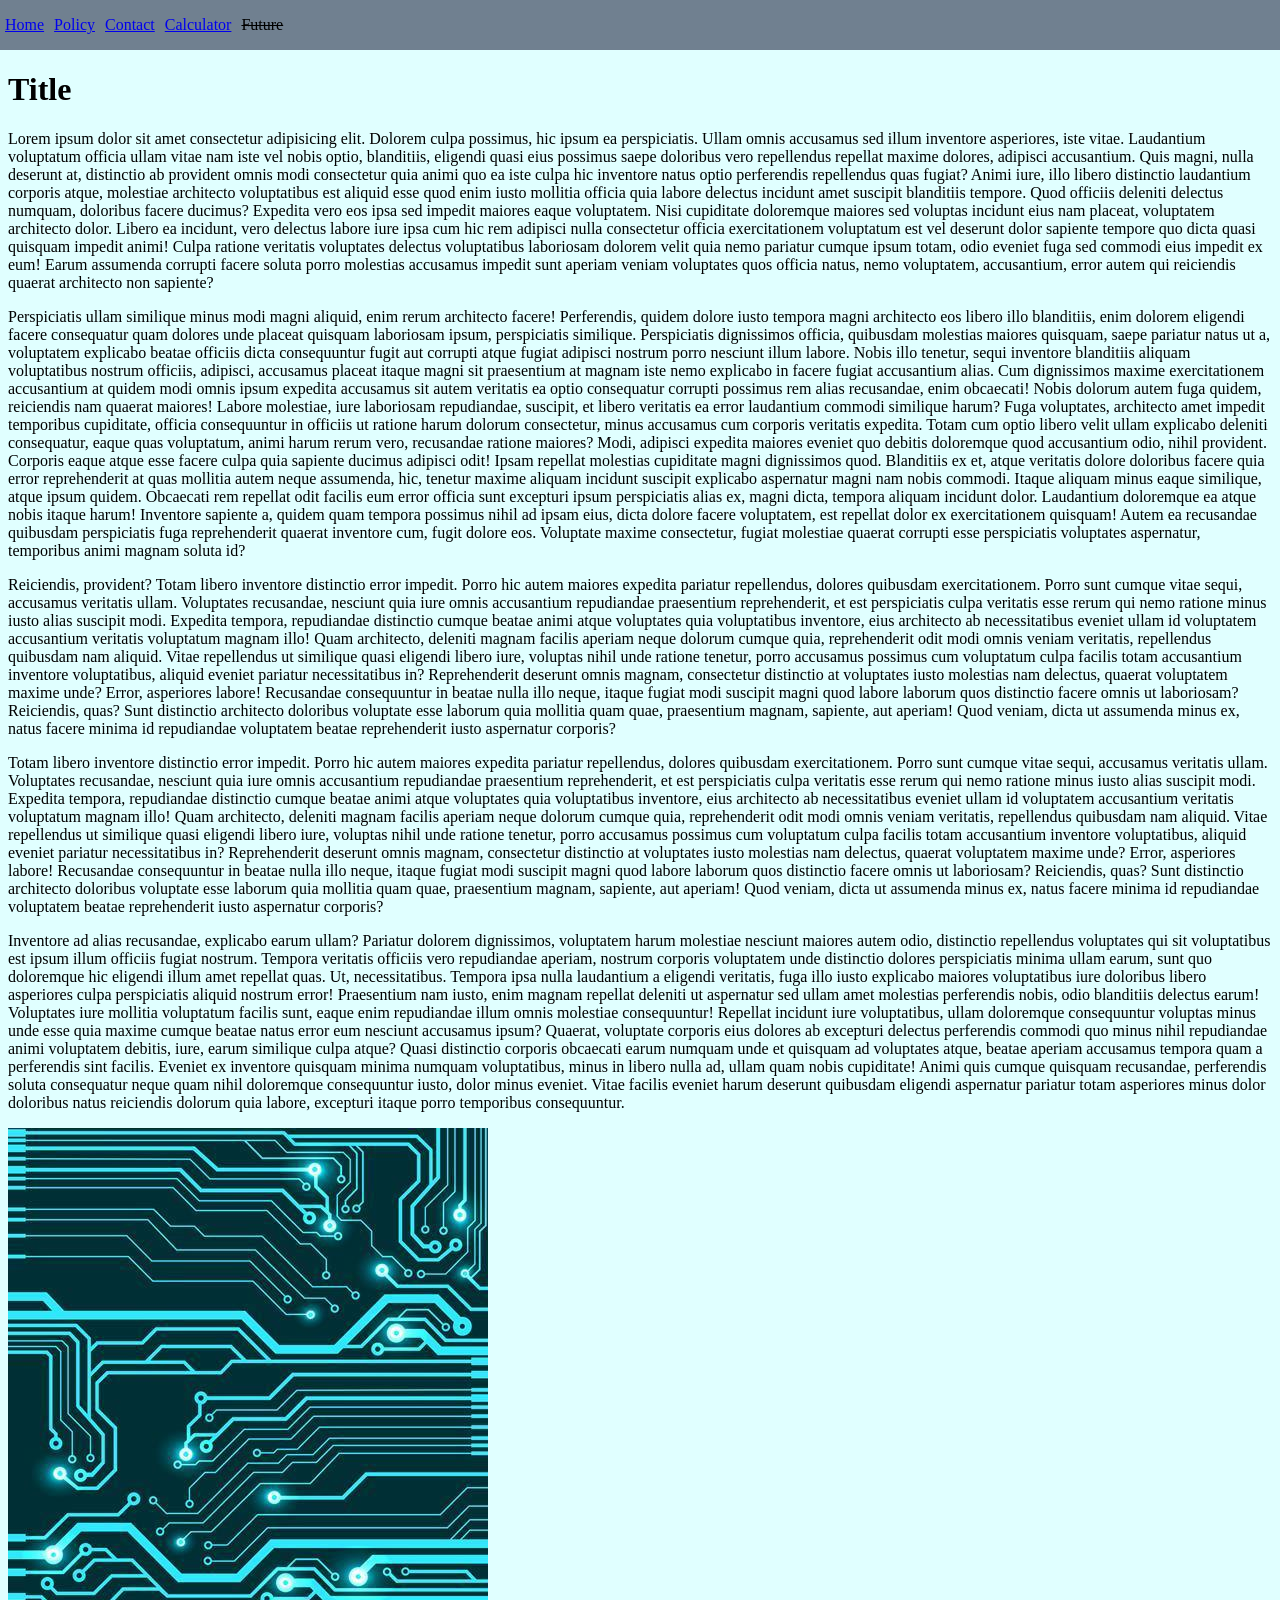
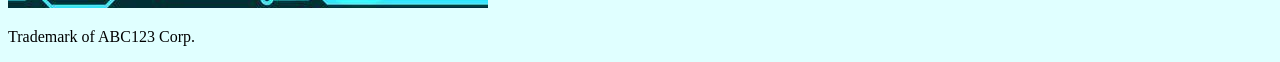
==== commit 3c1a2bd4: "feat: calculator funcs" ====
--- a/index.html
+++ b/index.html
@@ -13,6 +13,7 @@
         <a href="index.html" class="nav-spacing">Home</a>
         <a href="policy.html" class="nav-spacing">Policy</a>
         <a href="contact.html" class="nav-spacing">Contact</a>
+        <a href="calculator.html" class="nav-spacing">Calculator</a>
         <a aria-disabled="true" class="nav-spacing"><s>Future</s></a>
     </nav>
 
--- a/style.css
+++ b/style.css
@@ -1,6 +1,6 @@
 body {
     background-color: lightcyan;
-/* Not sure why this works without adding px after 0 as that was needed for the 8px margin below*/
+/* Not sure why this works without adding px after 0 as that was needed for the 8px margin on .default*/
     margin: 0;
 }
 
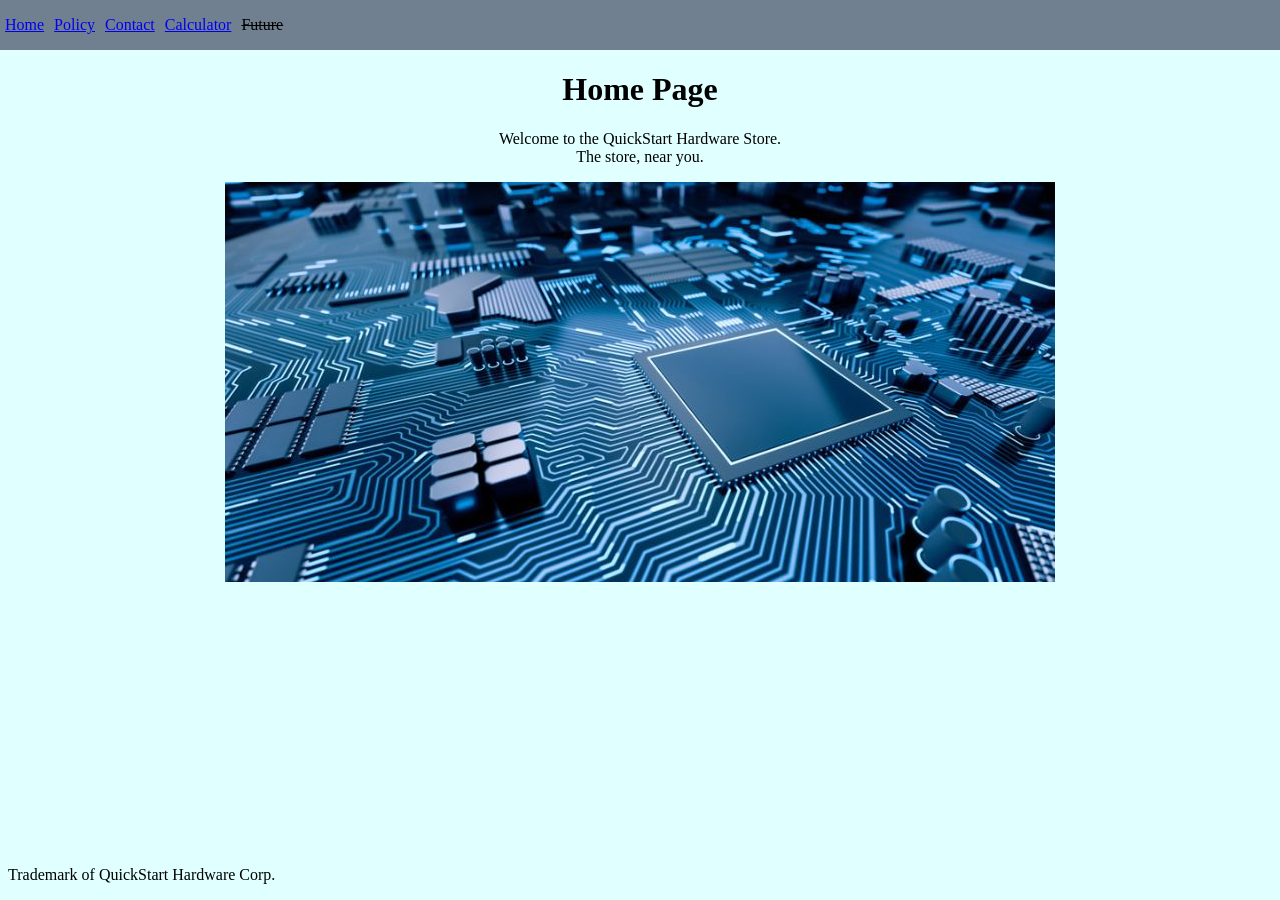
==== commit 8c4c4a8b: "fix: styling cleanup and a website theme" ====
--- a/index.html
+++ b/index.html
@@ -6,7 +6,6 @@
     <title>Home</title>
 
     <link rel="stylesheet" href="style.css">
-<!-- <script src="script.js" defer></script> -->
 </head>
 <body>
     <nav class="navbar">
@@ -18,25 +17,16 @@
     </nav>
 
     <div class="default">
-        <h1>Title</h1>
+        <h1>Home Page</h1>
 
-<!-- TODO: Figure out a theme for the website so I can rely less on lorem -->
-        <p>Lorem ipsum dolor sit amet consectetur adipisicing elit. Dolorem culpa possimus, hic ipsum ea perspiciatis. Ullam omnis accusamus sed illum inventore asperiores, iste vitae. Laudantium voluptatum officia ullam vitae nam iste vel nobis optio, blanditiis, eligendi quasi eius possimus saepe doloribus vero repellendus repellat maxime dolores, adipisci accusantium. Quis magni, nulla deserunt at, distinctio ab provident omnis modi consectetur quia animi quo ea iste culpa hic inventore natus optio perferendis repellendus quas fugiat? Animi iure, illo libero distinctio laudantium corporis atque, molestiae architecto voluptatibus est aliquid esse quod enim iusto mollitia officia quia labore delectus incidunt amet suscipit blanditiis tempore. Quod officiis deleniti delectus numquam, doloribus facere ducimus? Expedita vero eos ipsa sed impedit maiores eaque voluptatem. Nisi cupiditate doloremque maiores sed voluptas incidunt eius nam placeat, voluptatem architecto dolor. Libero ea incidunt, vero delectus labore iure ipsa cum hic rem adipisci nulla consectetur officia exercitationem voluptatum est vel deserunt dolor sapiente tempore quo dicta quasi quisquam impedit animi! Culpa ratione veritatis voluptates delectus voluptatibus laboriosam dolorem velit quia nemo pariatur cumque ipsum totam, odio eveniet fuga sed commodi eius impedit ex eum! Earum assumenda corrupti facere soluta porro molestias accusamus impedit sunt aperiam veniam voluptates quos officia natus, nemo voluptatem, accusantium, error autem qui reiciendis quaerat architecto non sapiente?</p>
+        <p class="home-text">Welcome to the QuickStart Hardware Store.<br>The store, near you.</p>
 
-        <p>Perspiciatis ullam similique minus modi magni aliquid, enim rerum architecto facere! Perferendis, quidem dolore iusto tempora magni architecto eos libero illo blanditiis, enim dolorem eligendi facere consequatur quam dolores unde placeat quisquam laboriosam ipsum, perspiciatis similique. Perspiciatis dignissimos officia, quibusdam molestias maiores quisquam, saepe pariatur natus ut a, voluptatem explicabo beatae officiis dicta consequuntur fugit aut corrupti atque fugiat adipisci nostrum porro nesciunt illum labore. Nobis illo tenetur, sequi inventore blanditiis aliquam voluptatibus nostrum officiis, adipisci, accusamus placeat itaque magni sit praesentium at magnam iste nemo explicabo in facere fugiat accusantium alias. Cum dignissimos maxime exercitationem accusantium at quidem modi omnis ipsum expedita accusamus sit autem veritatis ea optio consequatur corrupti possimus rem alias recusandae, enim obcaecati! Nobis dolorum autem fuga quidem, reiciendis nam quaerat maiores! Labore molestiae, iure laboriosam repudiandae, suscipit, et libero veritatis ea error laudantium commodi similique harum? Fuga voluptates, architecto amet impedit temporibus cupiditate, officia consequuntur in officiis ut ratione harum dolorum consectetur, minus accusamus cum corporis veritatis expedita. Totam cum optio libero velit ullam explicabo deleniti consequatur, eaque quas voluptatum, animi harum rerum vero, recusandae ratione maiores? Modi, adipisci expedita maiores eveniet quo debitis doloremque quod accusantium odio, nihil provident. Corporis eaque atque esse facere culpa quia sapiente ducimus adipisci odit! Ipsam repellat molestias cupiditate magni dignissimos quod. Blanditiis ex et, atque veritatis dolore doloribus facere quia error reprehenderit at quas mollitia autem neque assumenda, hic, tenetur maxime aliquam incidunt suscipit explicabo aspernatur magni nam nobis commodi. Itaque aliquam minus eaque similique, atque ipsum quidem. Obcaecati rem repellat odit facilis eum error officia sunt excepturi ipsum perspiciatis alias ex, magni dicta, tempora aliquam incidunt dolor. Laudantium doloremque ea atque nobis itaque harum! Inventore sapiente a, quidem quam tempora possimus nihil ad ipsam eius, dicta dolore facere voluptatem, est repellat dolor ex exercitationem quisquam! Autem ea recusandae quibusdam perspiciatis fuga reprehenderit quaerat inventore cum, fugit dolore eos. Voluptate maxime consectetur, fugiat molestiae quaerat corrupti esse perspiciatis voluptates aspernatur, temporibus animi magnam soluta id?</p>
-        
-        <p>Reiciendis, provident? Totam libero inventore distinctio error impedit. Porro hic autem maiores expedita pariatur repellendus, dolores quibusdam exercitationem. Porro sunt cumque vitae sequi, accusamus veritatis ullam. Voluptates recusandae, nesciunt quia iure omnis accusantium repudiandae praesentium reprehenderit, et est perspiciatis culpa veritatis esse rerum qui nemo ratione minus iusto alias suscipit modi. Expedita tempora, repudiandae distinctio cumque beatae animi atque voluptates quia voluptatibus inventore, eius architecto ab necessitatibus eveniet ullam id voluptatem accusantium veritatis voluptatum magnam illo! Quam architecto, deleniti magnam facilis aperiam neque dolorum cumque quia, reprehenderit odit modi omnis veniam veritatis, repellendus quibusdam nam aliquid. Vitae repellendus ut similique quasi eligendi libero iure, voluptas nihil unde ratione tenetur, porro accusamus possimus cum voluptatum culpa facilis totam accusantium inventore voluptatibus, aliquid eveniet pariatur necessitatibus in? Reprehenderit deserunt omnis magnam, consectetur distinctio at voluptates iusto molestias nam delectus, quaerat voluptatem maxime unde? Error, asperiores labore! Recusandae consequuntur in beatae nulla illo neque, itaque fugiat modi suscipit magni quod labore laborum quos distinctio facere omnis ut laboriosam? Reiciendis, quas? Sunt distinctio architecto doloribus voluptate esse laborum quia mollitia quam quae, praesentium magnam, sapiente, aut aperiam! Quod veniam, dicta ut assumenda minus ex, natus facere minima id repudiandae voluptatem beatae reprehenderit iusto aspernatur corporis?</p>
-        
-        <p>Totam libero inventore distinctio error impedit. Porro hic autem maiores expedita pariatur repellendus, dolores quibusdam exercitationem. Porro sunt cumque vitae sequi, accusamus veritatis ullam. Voluptates recusandae, nesciunt quia iure omnis accusantium repudiandae praesentium reprehenderit, et est perspiciatis culpa veritatis esse rerum qui nemo ratione minus iusto alias suscipit modi. Expedita tempora, repudiandae distinctio cumque beatae animi atque voluptates quia voluptatibus inventore, eius architecto ab necessitatibus eveniet ullam id voluptatem accusantium veritatis voluptatum magnam illo! Quam architecto, deleniti magnam facilis aperiam neque dolorum cumque quia, reprehenderit odit modi omnis veniam veritatis, repellendus quibusdam nam aliquid. Vitae repellendus ut similique quasi eligendi libero iure, voluptas nihil unde ratione tenetur, porro accusamus possimus cum voluptatum culpa facilis totam accusantium inventore voluptatibus, aliquid eveniet pariatur necessitatibus in? Reprehenderit deserunt omnis magnam, consectetur distinctio at voluptates iusto molestias nam delectus, quaerat voluptatem maxime unde? Error, asperiores labore! Recusandae consequuntur in beatae nulla illo neque, itaque fugiat modi suscipit magni quod labore laborum quos distinctio facere omnis ut laboriosam? Reiciendis, quas? Sunt distinctio architecto doloribus voluptate esse laborum quia mollitia quam quae, praesentium magnam, sapiente, aut aperiam! Quod veniam, dicta ut assumenda minus ex, natus facere minima id repudiandae voluptatem beatae reprehenderit iusto aspernatur corporis?</p>
-        
-        <p>Inventore ad alias recusandae, explicabo earum ullam? Pariatur dolorem dignissimos, voluptatem harum molestiae nesciunt maiores autem odio, distinctio repellendus voluptates qui sit voluptatibus est ipsum illum officiis fugiat nostrum. Tempora veritatis officiis vero repudiandae aperiam, nostrum corporis voluptatem unde distinctio dolores perspiciatis minima ullam earum, sunt quo doloremque hic eligendi illum amet repellat quas. Ut, necessitatibus. Tempora ipsa nulla laudantium a eligendi veritatis, fuga illo iusto explicabo maiores voluptatibus iure doloribus libero asperiores culpa perspiciatis aliquid nostrum error! Praesentium nam iusto, enim magnam repellat deleniti ut aspernatur sed ullam amet molestias perferendis nobis, odio blanditiis delectus earum! Voluptates iure mollitia voluptatum facilis sunt, eaque enim repudiandae illum omnis molestiae consequuntur! Repellat incidunt iure voluptatibus, ullam doloremque consequuntur voluptas minus unde esse quia maxime cumque beatae natus error eum nesciunt accusamus ipsum? Quaerat, voluptate corporis eius dolores ab excepturi delectus perferendis commodi quo minus nihil repudiandae animi voluptatem debitis, iure, earum similique culpa atque? Quasi distinctio corporis obcaecati earum numquam unde et quisquam ad voluptates atque, beatae aperiam accusamus tempora quam a perferendis sint facilis. Eveniet ex inventore quisquam minima numquam voluptatibus, minus in libero nulla ad, ullam quam nobis cupiditate! Animi quis cumque quisquam recusandae, perferendis soluta consequatur neque quam nihil doloremque consequuntur iusto, dolor minus eveniet. Vitae facilis eveniet harum deserunt quibusdam eligendi aspernatur pariatur totam asperiores minus dolor doloribus natus reiciendis dolorum quia labore, excepturi itaque porro temporibus consequuntur.</p>
+        <div class="center-img">
+            <img src="./img/cpu.png">
+        </div>
 
-<!-- TODO: Maybe add some more images horizontally -->
-        <img src="./img/placeholder.png">
-
-<!-- TODO: Figure out how to set this to always be at the bottom even on pages with less text -->
         <footer>
-            <p>Trademark of ABC123 Corp.</p>
+            <p>Trademark of QuickStart Hardware Corp.</p>
         </footer>
     </div>
 </body>
--- a/style.css
+++ b/style.css
@@ -22,4 +22,22 @@
     margin: 8px;
 }
 
-/* Removing margin to do the navbar and then adding it back after doesn't look very clean. Need to find another way. */+/* Removing margin to do the navbar and then adding it back after doesn't look very clean. Need to find another way. */
+
+h1 {
+    text-align: center;
+}
+
+.home-text {
+    text-align: center;
+}
+
+.center-img {
+    display: grid;
+    place-items: center;
+}
+
+footer {
+    position: fixed;
+    bottom: 0;
+}
